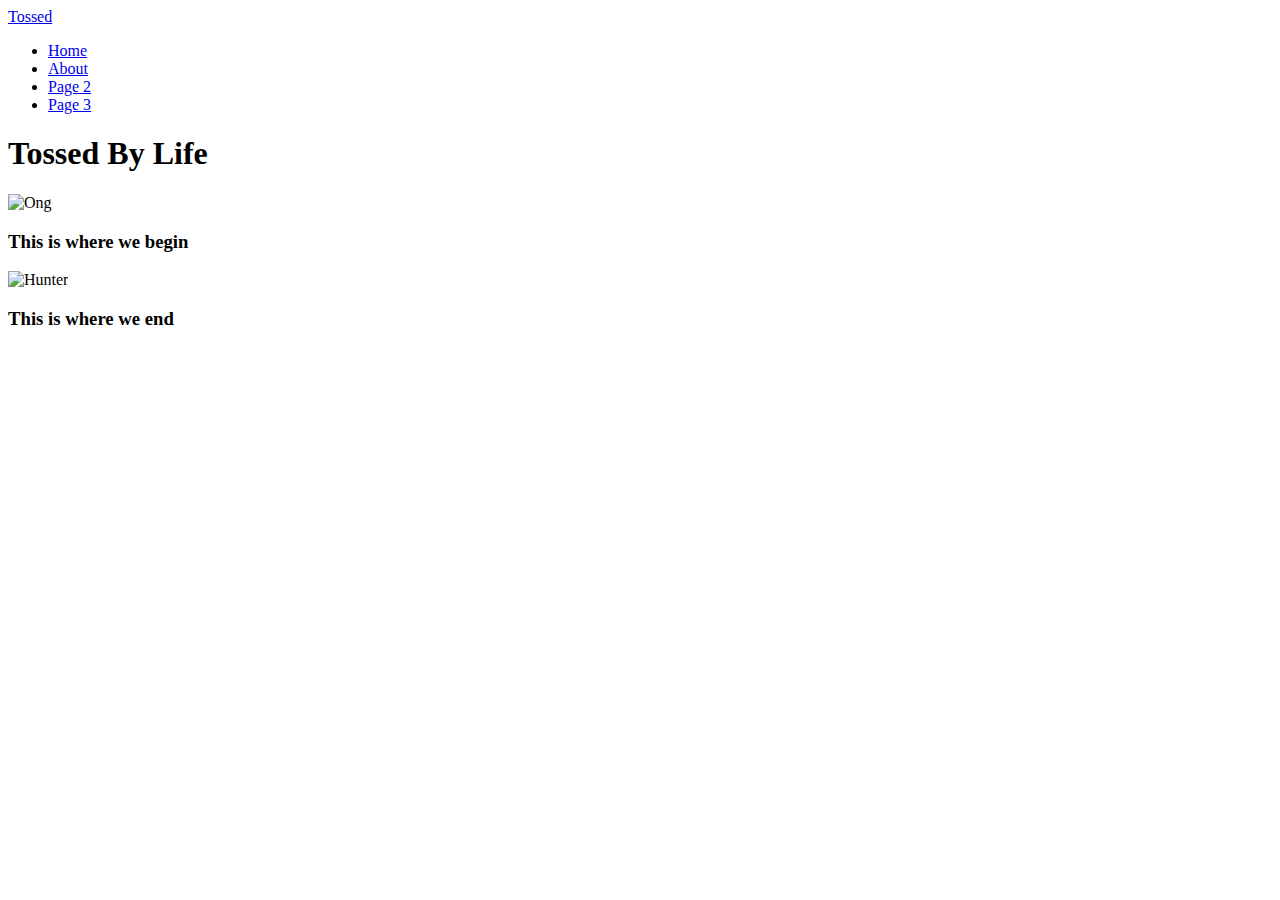
==== pages/about.html @ df19af8c "new pages" ====
<html>
<header>
        <link rel="stylesheet" href="css/styles.css"/>
        <title>Creative Project 1: About</title>
</header>
<body>
<nav class="navbar navbar-default">
  <div class="container-fluid">
    <div class="navbar-header">
      <a class="navbar-brand" href="#">Tossed</a>
    </div>
    <ul class="nav navbar-nav">
      <li class="active"><a href="#">Home</a></li>
      <li><a href="#">About</a></li>
      <li><a href="#">Page 2</a></li>
      <li><a href="#">Page 3</a></li>
    </ul>
  </div>
</nav>
<h1>Tossed By Life</h1>
<div class="cards">
	<div class="ong">
		<img src="#" alt="Ong"/>
		<h3>This is where we begin</h3>
	</div>
	<div class="hunter">
		<img src="#" alt="Hunter"/>
		<h3>This is where we end</h3>
	</div>
</div>
</body>
</html>
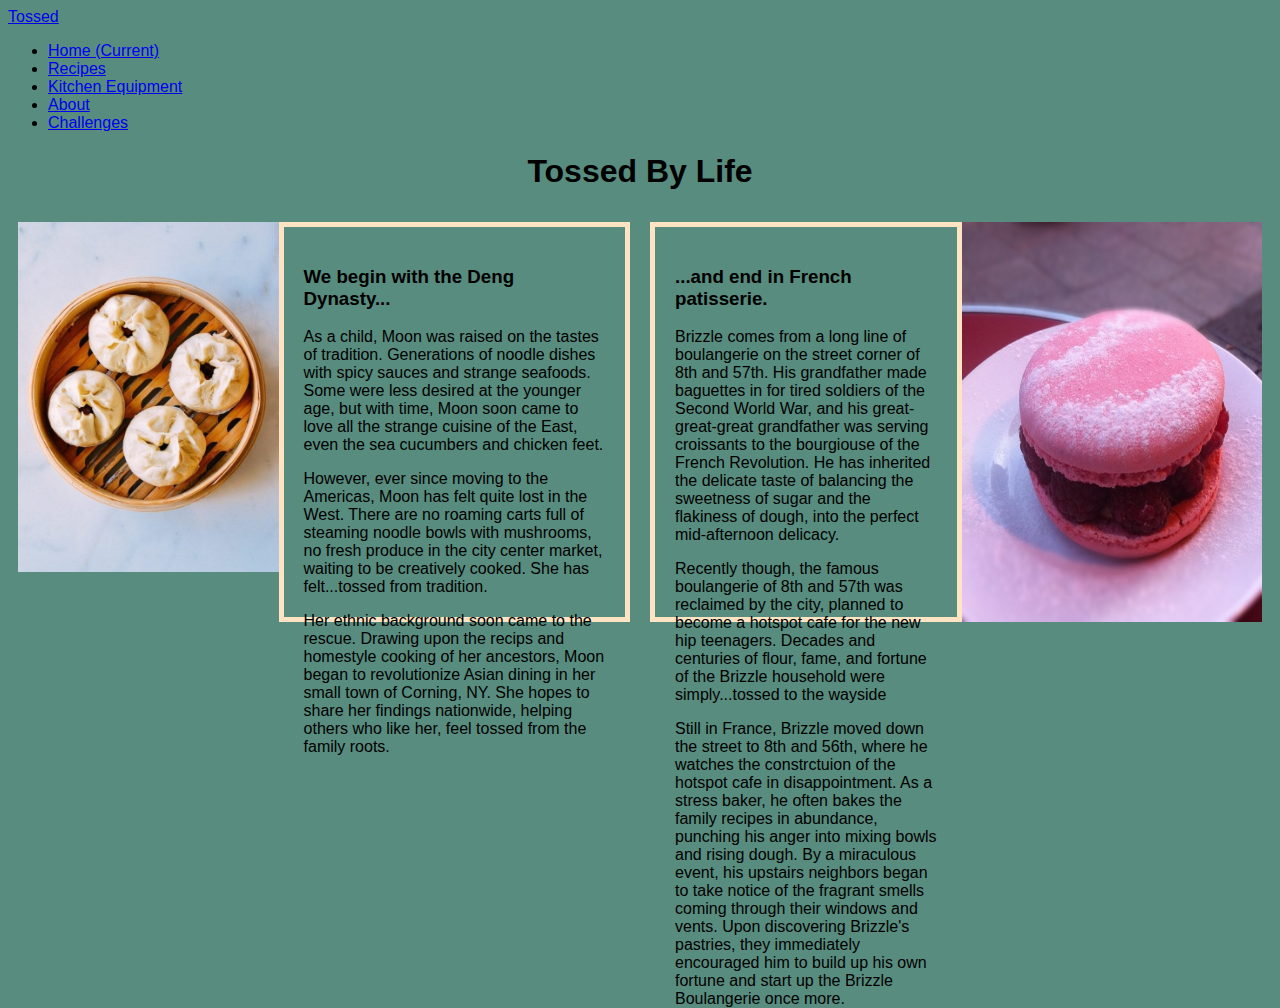
==== commit 8d154d1f: "working" ====
--- a/pages/about.html
+++ b/pages/about.html
@@ -1,31 +1,54 @@
 <html>
 <header>
-        <link rel="stylesheet" href="css/styles.css"/>
+      <link rel="stylesheet" href="https://stackpath.bootstrapcdn.com/bootstrap/4.1.3/css/bootstrap.min.css" integrity="sha384-MCw98/SFnGE8fJT3GXwEOngsV7Zt27NXFoaoApmYm81iuXoPkFOJwJ8ERdknLPMO" crossorigin="anonymous">
+      <link rel="stylesheet" href="../css/styles.css"/>
         <title>Creative Project 1: About</title>
 </header>
 <body>
-<nav class="navbar navbar-default">
-  <div class="container-fluid">
-    <div class="navbar-header">
-      <a class="navbar-brand" href="#">Tossed</a>
-    </div>
-    <ul class="nav navbar-nav">
-      <li class="active"><a href="#">Home</a></li>
-      <li><a href="#">About</a></li>
-      <li><a href="#">Page 2</a></li>
-      <li><a href="#">Page 3</a></li>
+
+<a class="navbar-brand" href="#">Tossed</a>
+    <span class="navbar-toggler-icon"></span>
+  </button>
+  <div class="collapse navbar-collapse" id="navbarNav">
+    <ul class="navbar-nav">
+      <li class="nav-item active">
+        <a class="nav-link" href="#">Home <span class="sr-only">(Current)</span></a>
+      </li>
+      <li class="nav-item">
+        <a class="nav-link" href="/pages/recipes.html">Recipes</a>
+      </li>
+      <li class="nav-item">
+              <a class="nav-link" href="/pages/kitchen.html">Kitchen Equipment</a>
+      </li>
+      <li class="nav-item">
+        <a class="nav-link" href="/pages/about.html">About</a>
+      </li>
+      <li class="nav-item">
+              <a class="nav-link" href="/pages/challenge.html">Challenges</a>
+      </li>
     </ul>
   </div>
 </nav>
-<h1>Tossed By Life</h1>
+
+	<h1>Tossed By Life</h1>
 <div class="cards">
 	<div class="ong">
-		<img src="#" alt="Ong"/>
-		<h3>This is where we begin</h3>
+		<img src="../images/char.jpeg" alt="Ong" width="300px" height="350px"/>
+		<div class="story">
+		<h3>We begin with the Deng Dynasty...</h3>
+		<p>As a child, Moon was raised on the tastes of tradition. Generations of noodle dishes with spicy sauces and strange seafoods. Some were less desired at the younger age, but with time, Moon soon came to love all the strange cuisine of the East, even the sea cucumbers and chicken feet.</p>
+		<p>However, ever since moving to the Americas, Moon has felt quite lost in the West. There are no roaming carts full of steaming noodle bowls with mushrooms, no fresh produce in the city center market, waiting to be creatively cooked. She has felt...tossed from tradition.</p>
+		<p>Her ethnic background soon came to the rescue. Drawing upon the recips and homestyle cooking of her ancestors, Moon began to revolutionize Asian dining in her small town of Corning, NY. She hopes to share her findings nationwide, helping others who like her, feel tossed from the family roots.</p>
+		</div>
 	</div>
 	<div class="hunter">
-		<img src="#" alt="Hunter"/>
-		<h3>This is where we end</h3>
+		<img src="../images/pink.jpeg" alt="Hunter" width="300px"/>
+		<div class="story">
+		<h3>...and end in French patisserie.</h3>
+		<p>Brizzle comes from a long line of boulangerie on the street corner of 8th and 57th. His grandfather made baguettes in for tired soldiers of the Second World War, and his great-great-great grandfather was serving croissants to the bourgiouse of the French Revolution. He has inherited the delicate taste of balancing the sweetness of sugar and the flakiness of dough, into the perfect mid-afternoon delicacy.</p>
+		<p>Recently though, the famous boulangerie of 8th and 57th was reclaimed by the city, planned to become a hotspot cafe for the new hip teenagers. Decades and centuries of flour, fame, and fortune of the Brizzle household were simply...tossed to the wayside</p>
+		<p>Still in France, Brizzle moved down the street to 8th and 56th, where he watches the constrctuion of the hotspot cafe in disappointment. As a stress baker, he often bakes the family recipes in abundance, punching his anger into mixing bowls and rising dough. By a miraculous event, his upstairs neighbors began to take notice of the fragrant smells coming through their windows and vents. Upon discovering Brizzle's pastries, they immediately encouraged him to build up his own fortune and start up the Brizzle Boulangerie once more.</p>
+		</div>
 	</div>
 </div>
 </body>
--- a/css/styles.css
+++ b/css/styles.css
@@ -0,0 +1,65 @@
+body {
+	font-family: sans-serif;
+	background-color: #588c7e;
+}
+
+.ong, .hunter{
+	margin: 10px;
+	display:flex;
+	flex-direction: row;
+	justify-content: space-around;;
+}
+.hunter{
+	flex-direction: row-reverse;
+}
+
+.story{
+	max-width: 900px;
+	border: 5px #FFE4C4 solid;
+	max-height: 350px;
+	margin: 0;
+	padding: 20px;;
+}
+h1 {
+	 text-align: center;
+ }
+
+.this {
+    background: url('../images/baguette.jpeg') 0 0 repeat-x;
+    position:relative;
+    display: inline-block;
+    margin:0 25px;
+    padding:0 10px;
+    height:40px;
+}
+.is {
+    background: url('../images/pizza.jpeg') 0 0 repeat-x;
+    position:relative;
+    display: inline-block;
+    margin:0 25px;
+    padding:0 10px;
+    height:40px;
+}
+.tradition {
+    background: url('../images/chow.jpeg') 0 0 repeat-x;
+    position:relative;
+    display: inline-block;
+    margin:0 25px;
+    padding:0 10px;
+    height:40px;
+}
+
+.this, .is, .tradition {
+	min-height: 500px;
+	min-width: 300px;
+}
+.this h1, .is h1, .tradition h1 {
+	padding-block: 200px;
+	color: #FFE4CF;
+	font-size: 3em;
+}
+
+.cards {
+	display: flex;
+	justify-content: space-around;
+}
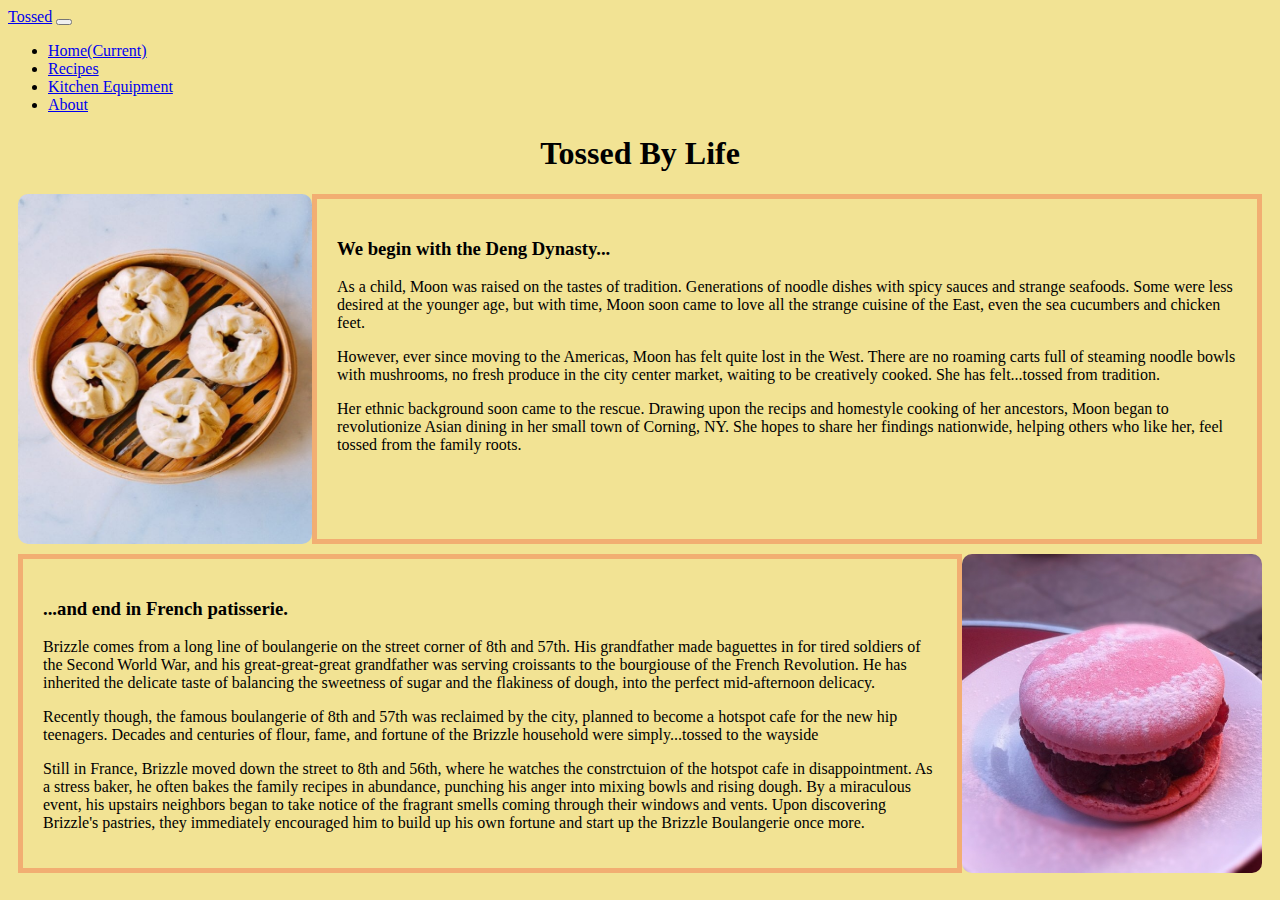
==== commit c41ac54c: "good day" ====
--- a/pages/about.html
+++ b/pages/about.html
@@ -1,30 +1,30 @@
 <html>
 <header>
       <link rel="stylesheet" href="https://stackpath.bootstrapcdn.com/bootstrap/4.1.3/css/bootstrap.min.css" integrity="sha384-MCw98/SFnGE8fJT3GXwEOngsV7Zt27NXFoaoApmYm81iuXoPkFOJwJ8ERdknLPMO" crossorigin="anonymous">
-      <link rel="stylesheet" href="../css/styles.css"/>
+      <link rel="stylesheet" href="../css/about.css"/>
         <title>Creative Project 1: About</title>
 </header>
 <body>
 
-<a class="navbar-brand" href="#">Tossed</a>
+<nav class="navbar navbar-expand-lg navbar-light bg-custom-color">
+
+  <a class="navbar-brand" href="#">Tossed</a>
+  <button class="navbar-toggler" type="button" data-toggle="collapse" data-target="#navbarNav" aria-controls="navbarNav" aria-expanded="false" aria-label="Toggle navigation">
     <span class="navbar-toggler-icon"></span>
   </button>
   <div class="collapse navbar-collapse" id="navbarNav">
     <ul class="navbar-nav">
       <li class="nav-item active">
-        <a class="nav-link" href="#">Home <span class="sr-only">(Current)</span></a>
+        <a class="nav-link" href="/index.html">Home<span class="sr-only">(Current)</span></a>
       </li>
       <li class="nav-item">
         <a class="nav-link" href="/pages/recipes.html">Recipes</a>
       </li>
       <li class="nav-item">
-              <a class="nav-link" href="/pages/kitchen.html">Kitchen Equipment</a>
+        <a class="nav-link" href="/pages/kitchen.html">Kitchen Equipment</a>
       </li>
       <li class="nav-item">
         <a class="nav-link" href="/pages/about.html">About</a>
-      </li>
-      <li class="nav-item">
-              <a class="nav-link" href="/pages/challenge.html">Challenges</a>
       </li>
     </ul>
   </div>
--- a/css/about.css
+++ b/css/about.css
@@ -0,0 +1,27 @@
+body {
+	background-color: #f2e394;
+}
+.ong, .hunter{
+        margin: 10px;
+        display:flex;
+        flex-direction: row;
+        justify-content: space-around;;
+}
+.hunter{
+        flex-direction: row-reverse;
+}
+
+.story{
+        max-width: 900px;
+        border: 5px #f2ae72 solid;
+        max-height: 350px;
+        margin: 0;
+        padding: 20px;;
+}
+h1 {
+         text-align: center;
+ }
+
+ img {
+	 border-radius: 10px;
+ }
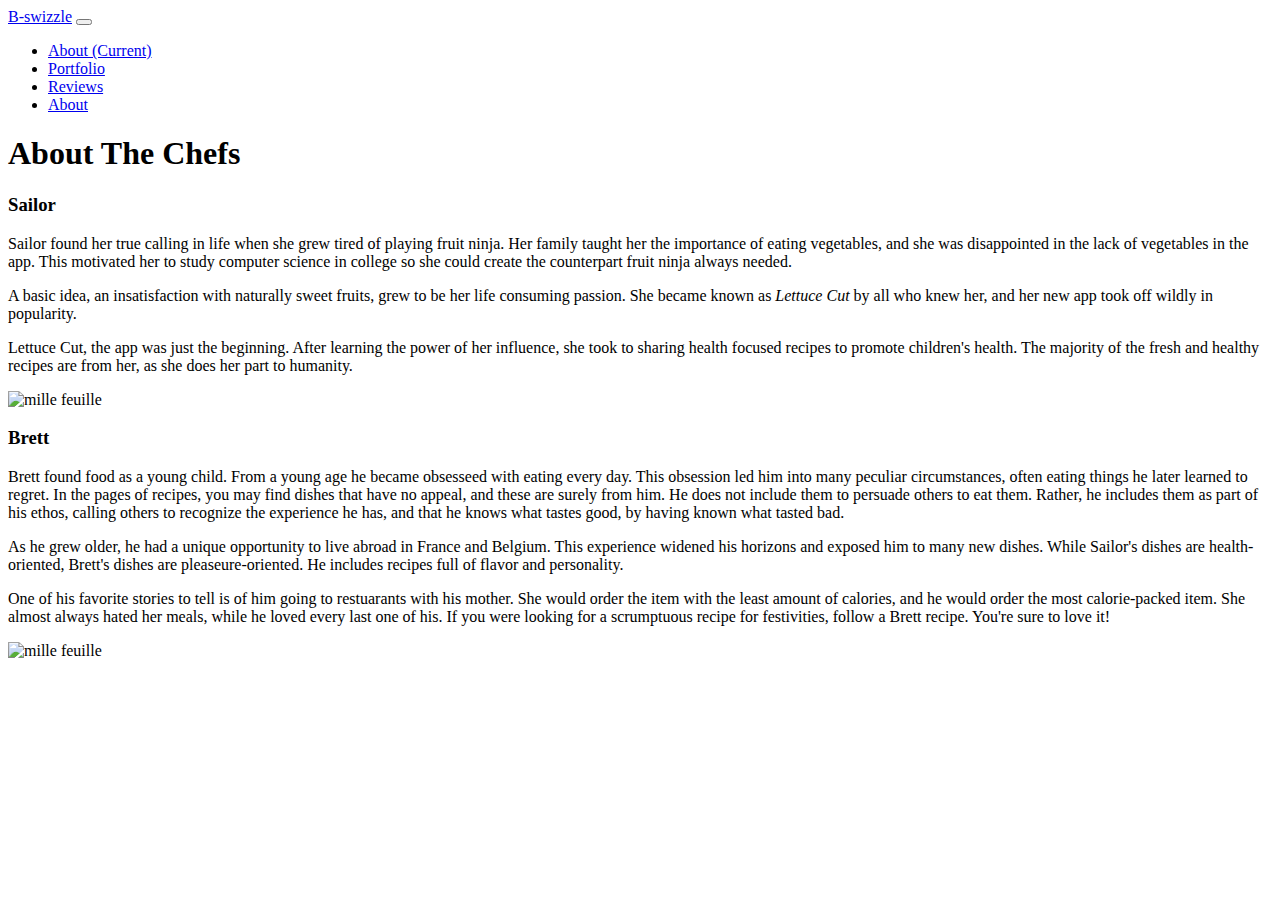
==== commit 6e2bc12f: "brett's stuff" ====
--- a/pages/about.html
+++ b/pages/about.html
@@ -1,55 +1,87 @@
+<!DOCTYPE html>
 <html>
-<header>
+   <head>
+     <meta name="viewport" content="width=device-width, initial-scale=1.0, maximum-scale=1.0">
+     <meta charset='UTF-8'/>
+
+        <title> About The Chefs </title>
+
+
       <link rel="stylesheet" href="https://stackpath.bootstrapcdn.com/bootstrap/4.1.3/css/bootstrap.min.css" integrity="sha384-MCw98/SFnGE8fJT3GXwEOngsV7Zt27NXFoaoApmYm81iuXoPkFOJwJ8ERdknLPMO" crossorigin="anonymous">
-      <link rel="stylesheet" href="../css/about.css"/>
-        <title>Creative Project 1: About</title>
-</header>
-<body>
+      <link rel='stylesheet' href='styles.css'/>
+   </head>
 
-<nav class="navbar navbar-expand-lg navbar-light bg-custom-color">
+   <body>
 
-  <a class="navbar-brand" href="#">Tossed</a>
-  <button class="navbar-toggler" type="button" data-toggle="collapse" data-target="#navbarNav" aria-controls="navbarNav" aria-expanded="false" aria-label="Toggle navigation">
-    <span class="navbar-toggler-icon"></span>
-  </button>
-  <div class="collapse navbar-collapse" id="navbarNav">
-    <ul class="navbar-nav">
-      <li class="nav-item active">
-        <a class="nav-link" href="/index.html">Home<span class="sr-only">(Current)</span></a>
-      </li>
-      <li class="nav-item">
-        <a class="nav-link" href="/pages/recipes.html">Recipes</a>
-      </li>
-      <li class="nav-item">
-        <a class="nav-link" href="/pages/kitchen.html">Kitchen Equipment</a>
-      </li>
-      <li class="nav-item">
-        <a class="nav-link" href="/pages/about.html">About</a>
-      </li>
-    </ul>
-  </div>
-</nav>
+     <nav class="navbar navbar-expand-lg navbar-light bg-custom-color">
 
-	<h1>Tossed By Life</h1>
-<div class="cards">
-	<div class="ong">
-		<img src="../images/char.jpeg" alt="Ong" width="300px" height="350px"/>
-		<div class="story">
-		<h3>We begin with the Deng Dynasty...</h3>
-		<p>As a child, Moon was raised on the tastes of tradition. Generations of noodle dishes with spicy sauces and strange seafoods. Some were less desired at the younger age, but with time, Moon soon came to love all the strange cuisine of the East, even the sea cucumbers and chicken feet.</p>
-		<p>However, ever since moving to the Americas, Moon has felt quite lost in the West. There are no roaming carts full of steaming noodle bowls with mushrooms, no fresh produce in the city center market, waiting to be creatively cooked. She has felt...tossed from tradition.</p>
-		<p>Her ethnic background soon came to the rescue. Drawing upon the recips and homestyle cooking of her ancestors, Moon began to revolutionize Asian dining in her small town of Corning, NY. She hopes to share her findings nationwide, helping others who like her, feel tossed from the family roots.</p>
-		</div>
-	</div>
-	<div class="hunter">
-		<img src="../images/pink.jpeg" alt="Hunter" width="300px"/>
-		<div class="story">
-		<h3>...and end in French patisserie.</h3>
-		<p>Brizzle comes from a long line of boulangerie on the street corner of 8th and 57th. His grandfather made baguettes in for tired soldiers of the Second World War, and his great-great-great grandfather was serving croissants to the bourgiouse of the French Revolution. He has inherited the delicate taste of balancing the sweetness of sugar and the flakiness of dough, into the perfect mid-afternoon delicacy.</p>
-		<p>Recently though, the famous boulangerie of 8th and 57th was reclaimed by the city, planned to become a hotspot cafe for the new hip teenagers. Decades and centuries of flour, fame, and fortune of the Brizzle household were simply...tossed to the wayside</p>
-		<p>Still in France, Brizzle moved down the street to 8th and 56th, where he watches the constrctuion of the hotspot cafe in disappointment. As a stress baker, he often bakes the family recipes in abundance, punching his anger into mixing bowls and rising dough. By a miraculous event, his upstairs neighbors began to take notice of the fragrant smells coming through their windows and vents. Upon discovering Brizzle's pastries, they immediately encouraged him to build up his own fortune and start up the Brizzle Boulangerie once more.</p>
-		</div>
-	</div>
-</div>
-</body>
+     <a class="navbar-brand" href="#">B-swizzle</a>
+     <button class="navbar-toggler" type="button" data-toggle="collapse" data-target="#navbarNav" aria-controls="navbarNav" aria-expanded="false" aria-label="Toggle navigation">
+       <span class="navbar-toggler-icon"></span>
+     </button>
+     <div class="collapse navbar-collapse" id="navbarNav">
+       <ul class="navbar-nav">
+         <li class="nav-item active">
+           <a class="nav-link" href="#">About <span class="sr-only">(Current)</span></a>
+         </li>
+         <li class="nav-item">
+           <a class="nav-link" href="/pages/portfolio.html">Portfolio</a>
+         </li>
+         <li class="nav-item">
+           <a class="nav-link" href="/pages/reviews.html">Reviews</a>
+         </li>
+         <li class="nav-item">
+           <a class="nav-link" href="/pages/about.html">About</a>
+         </li>
+       </ul>
+     </div>
+   </nav>
+      <div class = 'title'>
+     <h1> About The Chefs</h1>
+     </div>
+     <div class = 'body-container'>
+       <div class = 'row'>
+         <div class = 'column'>
+       <div class = 'column-1'>
+         <div class = 'name'>
+      <h3> Sailor </h3>
+      </div>
+        <p> Sailor found her true calling in life when she grew tired of playing fruit ninja.
+         Her family taught her the importance of eating vegetables, and she was disappointed in the lack of vegetables in the app.
+         This motivated her to study computer science in college so she could create the counterpart fruit ninja always needed. </p>
+        <p> A basic idea, an insatisfaction with naturally sweet fruits, grew to be her life consuming passion.
+         She became known as <em> Lettuce Cut </em> by all who knew her, and her new app took off wildly in popularity. </p>
+         <p>Lettuce Cut, the app was just the beginning. After learning the power of her influence, she took to sharing health focused recipes to promote children's health.
+         The majority of the fresh and healthy recipes are from her, as she does her part to humanity. </p>
+         <div class = 'photo'>
+         <img src = 'sailboat.jpg' width = '250' alt = 'mille feuille'/>
+         </div>
+        </div>
+        </div>
+        <div class = 'column'>
+        <div class = 'column-2'>
+          <div class = 'name'>
+      <h3> Brett </h3>
+      </div>
+      <p> Brett found food as a young child. From a young age he became obsesseed with eating every day.
+       This obsession led him into many peculiar circumstances, often eating things he later learned to regret.
+       In the pages of recipes, you may find dishes that have no appeal, and these are surely from him. He does not include them to persuade others to eat them.
+       Rather, he includes them as part of his ethos, calling others to recognize the experience he has, and that he knows what tastes good, by having known what tasted bad. </p>
+       <p>As he grew older, he had a unique opportunity to live abroad in France and Belgium. This experience widened his horizons and exposed him to many new dishes.
+       While Sailor's dishes are health-oriented, Brett's dishes are pleaseure-oriented. He includes recipes full of flavor and personality. </p>
+       <p>One of his favorite stories to tell is of him going to restuarants with his mother. She would order the item with the least amount of calories, and he would order the most calorie-packed item.
+       She almost always hated her meals, while he loved every last one of his. If you were looking for a scrumptuous recipe for festivities, follow a Brett recipe. You're sure to love it! </p>
+      <div class = 'photo'>
+      <img src = 'portrait.jpeg' width = '250' alt = 'mille feuille'/>
+      </div>
+      </div>
+      </div>
+      </div>
+      </div>
+
+   <script src="https://code.jquery.com/jquery-3.3.1.slim.min.js" integrity="sha384-q8i/X+965DzO0rT7abK41JStQIAqVgRVzpbzo5smXKp4YfRvH+8abtTE1Pi6jizo" crossorigin="anonymous"></script>
+   <script src="https://cdnjs.cloudflare.com/ajax/libs/popper.js/1.14.3/umd/popper.min.js" integrity="sha384-ZMP7rVo3mIykV+2+9J3UJ46jBk0WLaUAdn689aCwoqbBJiSnjAK/l8WvCWPIPm49" crossorigin="anonymous"></script>
+   <script src="https://stackpath.bootstrapcdn.com/bootstrap/4.1.3/js/bootstrap.min.js" integrity="sha384-ChfqqxuZUCnJSK3+MXmPNIyE6ZbWh2IMqE241rYiqJxyMiZ6OW/JmZQ5stwEULTy" crossorigin="anonymous"></script>
+
+  </body>
 </html>
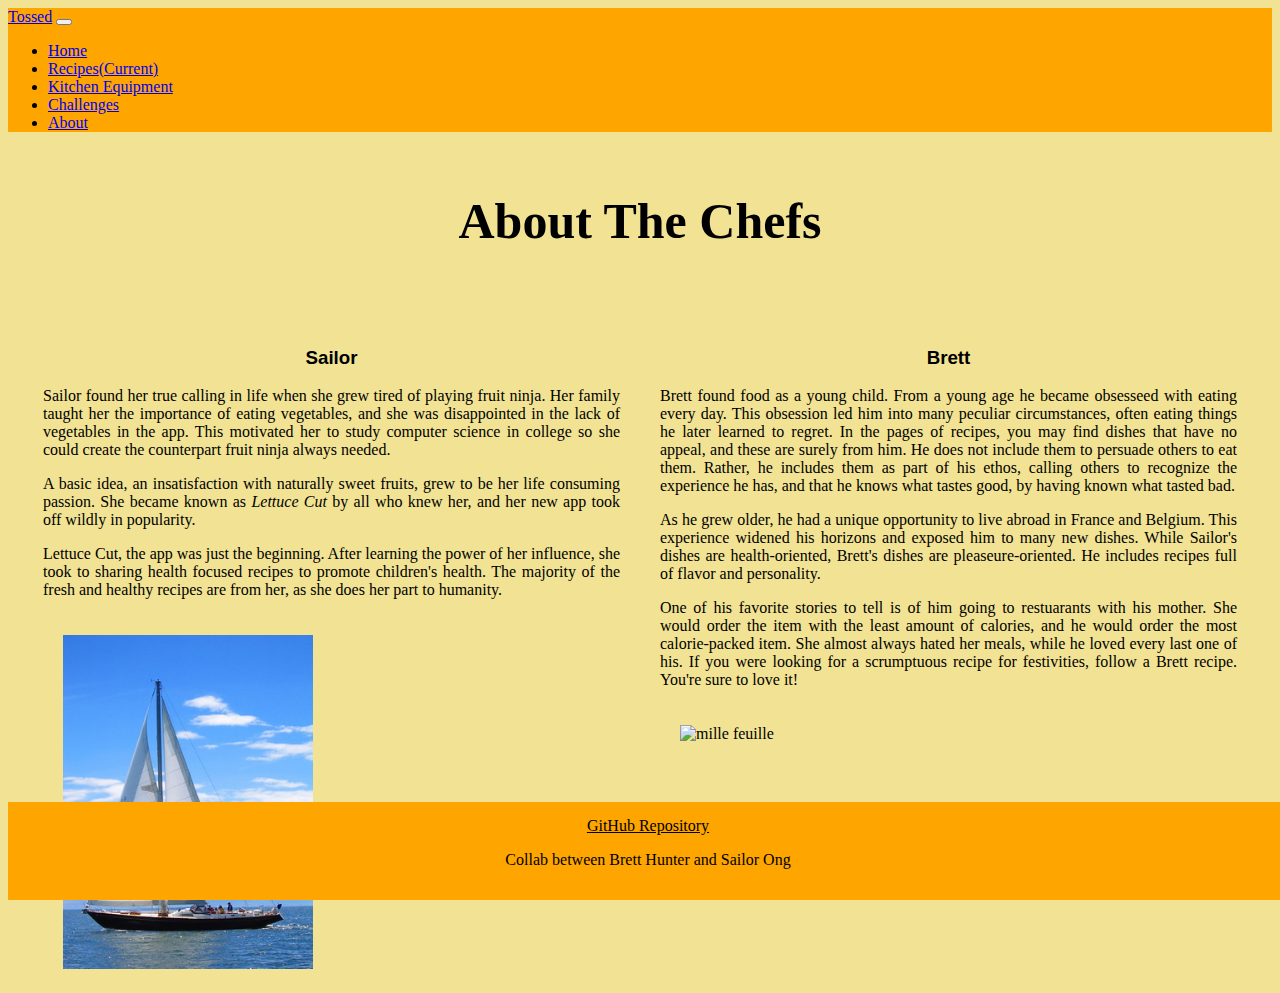
==== commit 788f078d: "DONE" ====
--- a/pages/about.html
+++ b/pages/about.html
@@ -8,34 +8,39 @@
 
 
       <link rel="stylesheet" href="https://stackpath.bootstrapcdn.com/bootstrap/4.1.3/css/bootstrap.min.css" integrity="sha384-MCw98/SFnGE8fJT3GXwEOngsV7Zt27NXFoaoApmYm81iuXoPkFOJwJ8ERdknLPMO" crossorigin="anonymous">
-      <link rel='stylesheet' href='styles.css'/>
+      <link rel='stylesheet' href='../css/styles.css'/>
    </head>
 
    <body>
 
-     <nav class="navbar navbar-expand-lg navbar-light bg-custom-color">
+	<nav class="navbar navbar-expand-lg navbar-light bg-custom-color">
 
-     <a class="navbar-brand" href="#">B-swizzle</a>
-     <button class="navbar-toggler" type="button" data-toggle="collapse" data-target="#navbarNav" aria-controls="navbarNav" aria-expanded="false" aria-label="Toggle navigation">
-       <span class="navbar-toggler-icon"></span>
-     </button>
-     <div class="collapse navbar-collapse" id="navbarNav">
-       <ul class="navbar-nav">
-         <li class="nav-item active">
-           <a class="nav-link" href="#">About <span class="sr-only">(Current)</span></a>
-         </li>
-         <li class="nav-item">
-           <a class="nav-link" href="/pages/portfolio.html">Portfolio</a>
-         </li>
-         <li class="nav-item">
-           <a class="nav-link" href="/pages/reviews.html">Reviews</a>
-         </li>
-         <li class="nav-item">
-           <a class="nav-link" href="/pages/about.html">About</a>
-         </li>
-       </ul>
-     </div>
-   </nav>
+  <a class="navbar-brand" href="#">Tossed</a>
+  <button class="navbar-toggler" type="button" data-toggle="collapse" data-target="#navbarNav" aria-controls="navbarNav" aria-expanded="false" aria-label="Toggle navigation">
+    <span class="navbar-toggler-icon"></span>
+  </button>
+  <div class="collapse navbar-collapse" id="navbarNav">
+    <ul class="navbar-nav">
+      <li class="nav-item active">
+        <a class="nav-link" href="/index.html">Home</a>
+      </li>
+      <li class="nav-item">
+        <a class="nav-link" href="/pages/recipes.html">Recipes<span class="sr-only">(Current)</span></a>
+      </li>
+      <li class="nav-item">
+        <a class="nav-link" href="/pages/kitchen.html">Kitchen Equipment</a>
+      </li>
+      <li class="nav-item">
+	      <a class="nav-link" href="/pages/challenge.html">Challenges</a>
+      </li>
+      <li class="nav-item">
+        <a class="nav-link" href="/pages/about.html">About</a>
+      </li>
+    </ul>
+  </div>
+</nav>
+
+
       <div class = 'title'>
      <h1> About The Chefs</h1>
      </div>
@@ -54,7 +59,7 @@
          <p>Lettuce Cut, the app was just the beginning. After learning the power of her influence, she took to sharing health focused recipes to promote children's health.
          The majority of the fresh and healthy recipes are from her, as she does her part to humanity. </p>
          <div class = 'photo'>
-         <img src = 'sailboat.jpg' width = '250' alt = 'mille feuille'/>
+         <img src = '../images/sailboat.jpg' width = '250' alt = 'mille feuille'/>
          </div>
         </div>
         </div>
@@ -72,7 +77,7 @@
        <p>One of his favorite stories to tell is of him going to restuarants with his mother. She would order the item with the least amount of calories, and he would order the most calorie-packed item.
        She almost always hated her meals, while he loved every last one of his. If you were looking for a scrumptuous recipe for festivities, follow a Brett recipe. You're sure to love it! </p>
       <div class = 'photo'>
-      <img src = 'portrait.jpeg' width = '250' alt = 'mille feuille'/>
+      <img src = '../images/portrait.jpeg' width = '250' alt = 'mille feuille'/>
       </div>
       </div>
       </div>
@@ -84,4 +89,8 @@
    <script src="https://stackpath.bootstrapcdn.com/bootstrap/4.1.3/js/bootstrap.min.js" integrity="sha384-ChfqqxuZUCnJSK3+MXmPNIyE6ZbWh2IMqE241rYiqJxyMiZ6OW/JmZQ5stwEULTy" crossorigin="anonymous"></script>
 
   </body>
+  <footer>
+	<a href="https://github.com/lettuce-cut/creative1.git">GitHub Repository</a>
+	<p>Collab between Brett Hunter and Sailor Ong<p>
+</footer>
 </html>
--- a/css/styles.css
+++ b/css/styles.css
@@ -0,0 +1,95 @@
+.bg-custom-color {
+  background-color: orange;
+}
+
+ body {
+       	 background-color: #f2e394;
+}
+
+.title {
+  padding: 10px;
+  text-align: center;
+  font-size:20px;
+}
+h1 {
+  font-size: 50px;
+}
+
+.body-container{
+margin: 15px;
+/* font-family: papyrus; */
+}
+
+.row {
+  display: flex;
+  flex-direction: row;
+  flex-wrap: wrap;
+  width: 100%;
+}
+
+.column {
+  display: flex;
+  flex-direction: column;
+  flex-basis: 100%;
+  flex: 1;
+  text-align: justify;
+}
+
+.column-1 {
+  /* background-color: blue; */
+  height: 500px;
+  padding: 20px;
+  /* text-align: justify; */
+
+}
+
+.column-2 {
+  /* background-color: green; */
+  height: 500px;
+  padding: 20px;
+  /* text-align: justify; */
+}
+
+.name {
+  text-align: center;
+}
+
+.image {
+  padding-bottom: 30px;
+  align-content: center;
+}
+
+.name {
+  font-family: Arial;
+}
+
+.photo-container {
+  display: flex;
+  flex-wrap: wrap;
+  justify-content: space-around;
+}
+.label {
+  display: flex;
+  justify-content: space-around;
+  font-size: 20px;
+}
+.cookware {
+  display: flex;
+  justify-content: center;
+}
+
+.photo {
+  padding: 20px;
+}
+
+footer{
+	position: fixed;
+	bottom: 0;
+	width: 100%;
+	text-align: center;
+	background-color: orange;
+	padding-block: 15px;
+}
+footer a{
+	color: black;
+}
